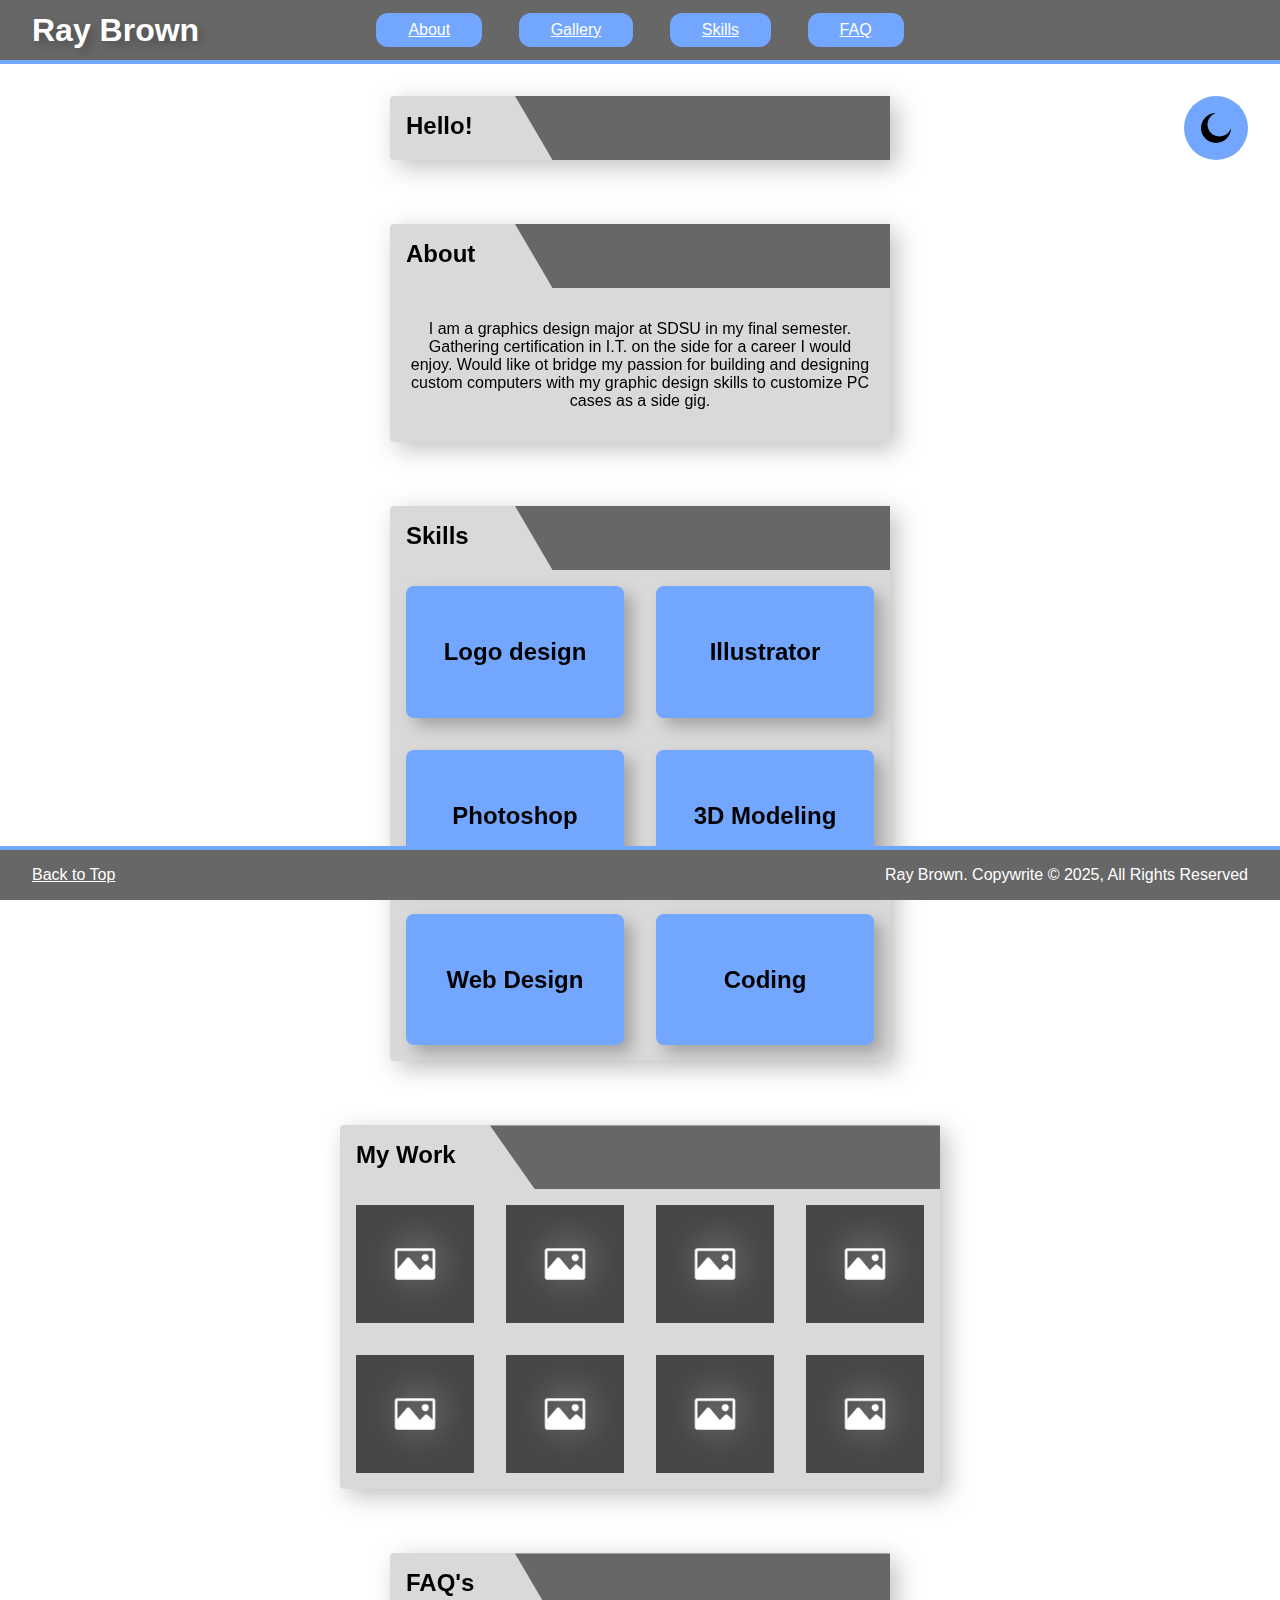
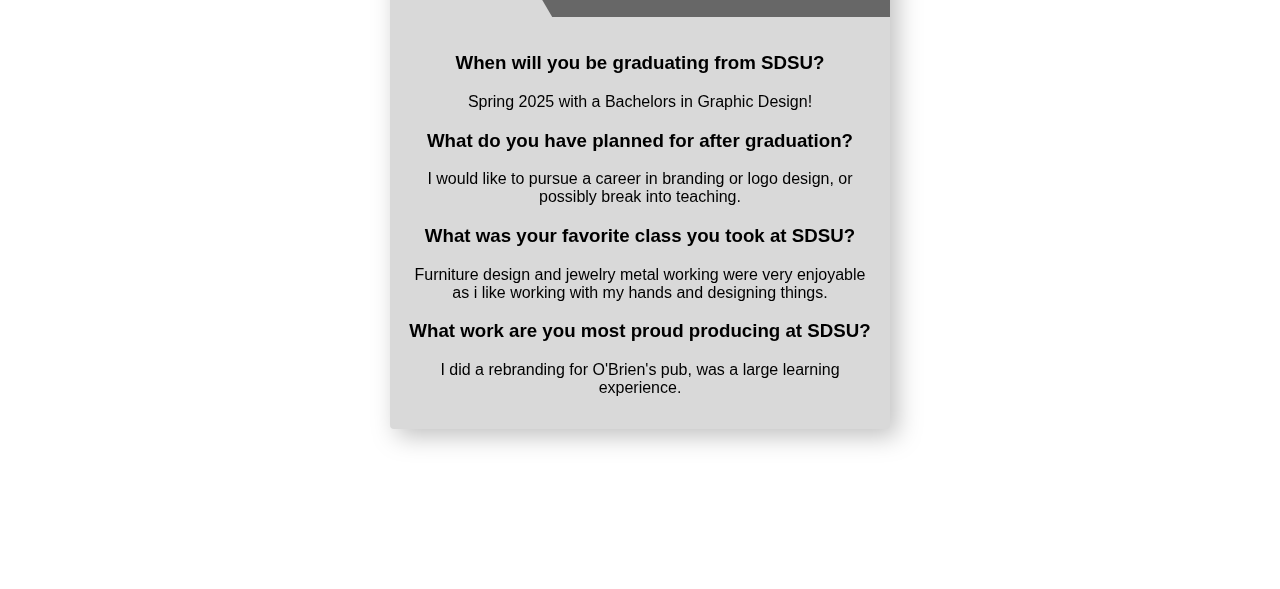
==== index.html @ cb4d6d72 "Add files via upload" ====
<!DOCTYPE html>
<html lang="en">
  <head>
    <meta charset="UTF-8" />
    <meta name="author" content="Art 444 Student" />
    <meta
      name="viewport"
      content="width=device-width, initial-scale=1, shrink-to-fit=no"
    />
    <meta http-equiv="refresh" content="150" />
    <title>Welcome to my new website!</title>
    <!-- <link rel="stylesheet" href="/public/css/reset.css" /> -->
    <link rel="stylesheet" href="./public/css/styles.css" />
    <link rel="stylesheet" href="./public/css/responsive.css" />
  </head>

  <body>
    <!-- NAVBAR -->
    <nav>
      <div id="navbar">
        <div id="navbar_brand">
          <h1>Ray Brown</h1>
        </div>
        <div id="links">
          <ul id="navbar_links">
            <li class="navbar_link">
              <a href="#about">About</a>
            </li>
            <li class="navbar_link">
              <a href="gallery">Gallery</a>
            </li>
            <li class="navbar_link">
              <a href="skills">Skills</a>
            </li>
            <li class="navbar_link">
              <a href="faq">FAQ</a>
            </li>
          </ul>
        </div>

        <!--might not be liked-->
        <div class="spacer"></div>

        <div id="dropdown">
          <button id="dropdown_btn">&#8801;</button>
          <ul id="dropdown_links">
            <li class="dropdown_link">About</li>
            <li class="dropdown_link">Gallery</li>
            <li class="dropdown_link">Skills</li>
            <li class="dropdown_link">Facts</li>
            <li class="dropdown_link">Footer</li>
          </ul>
        </div>
      </div>
    </nav>

    <!-- MAIN SECTION -->
    <main id="top">
      <div id="main_wrapper">
        <!-- MAIN HEADER -->
        <section id="header" class="header">
          <div class="card">
            <div class="card_header">
              <h2>Hello!</h2>
            </div>
          </div>
        </section>

        <!-- THEME TOGGLE -->
        <button id="theme_toggle" class="fab">
          <!--Moon svg-->
          <svg
            class="icon"
            ,
            viewbox="0 0 64 64"
            width="24"
            height="24"
            aria-hidden="true"
            focusable="false"
          >
            <path
              fill="currentcolor"
              ,
              d="
           M32 2
           A30 30 0 1 0 62 32
           A24 24 0 1 1 32 2
            "
            />
          </svg>

          <!--Sun SVG-->

          <svg
            class="icon"
            xmlns="http://www.w3.org/2000/svg"
            viewBox="0 0 64 64"
            width="24"
            height="24"
            aria-hidden="true"
          >
            <!-- Central Circle -->
            <circle cx="32" cy="32" r="14" fill="currentColor" />

            <!-- Rays -->
            <g stroke="currentColor" stroke-width="5" stroke-linecap="round">
              <!-- Y lines -->
              <line x1="32" y1="0" x2="32" y2="10" />
              <line x1="32" y1="54" x2="32" y2="64" />
              <!-- X Rays -->
              <line x1="0" y1="32" x2="10" y2="32" />
              <line x1="54" y1="32" x2="64" y2="32" />
              <!-- Positive Sloped Rays -->
              <line x1="10" y1="10" x2="16" y2="16" />
              <line x1="48" y1="48" x2="54" y2="54" />
              <!-- Negative Sloped Rays -->
              <line x1="10" y1="54" x2="16" y2="48" />
              <line x1="48" y1="16" x2="54" y2="10" />
            </g>
          </svg>
        </button>

        <!-- ABOUT SECTION -->

        <section id="about">
          <div class="card">
            <div class="card_header">
              <h2>About</h2>
            </div>
            <div class="card_content center_text">
              <p>
                I am a graphics design major at SDSU in my final semester.
                Gathering certification in I.T. on the side for a career I would
                enjoy. Would like ot bridge my passion for building and
                designing custom computers with my graphic design skills to
                customize PC cases as a side gig.
              </p>
            </div>
          </div>
        </section>

        <!-- SKILLS SECTION -->
        <section id="skills">
          <div class="card">
            <div class="card_header">
              <h2>Skills</h2>
            </div>

            <div id="skills_list" class="card_content">
              <div class="skill">
                <h2>Logo design</h2>
              </div>
              <div class="skill">
                <h2>Illustrator</h2>
              </div>
              <div class="skill">
                <h2>Photoshop</h2>
              </div>
              <div class="skill">
                <h2>3D Modeling</h2>
              </div>
              <div class="skill">
                <h2>Web Design</h2>
              </div>
              <div class="skill">
                <h2>Coding</h2>
              </div>
            </div>
          </div>
        </section>

        <!-- GALLERY SECTION -->
        <section id="gallery">
          <div class="card xl">
            <div class="card_header">
              <h2>My Work</h2>
            </div>
            <div id="gallery_grid" class="card_content">
              <img class="gallery_img" src="./public/img/PLACEHOLDER_.jpg" />
              <img class="gallery_img" src="./public/img/PLACEHOLDER_.jpg" />
              <img class="gallery_img" src="./public/img/PLACEHOLDER_.jpg" />
              <img class="gallery_img" src="./public/img/PLACEHOLDER_.jpg" />
              <img class="gallery_img" src="./public/img/PLACEHOLDER_.jpg" />
              <img class="gallery_img" src="./public/img/PLACEHOLDER_.jpg" />
              <img class="gallery_img" src="./public/img/PLACEHOLDER_.jpg" />
              <img class="gallery_img" src="./public/img/PLACEHOLDER_.jpg" />
            </div>
          </div>
        </section>

        <!-- FAQ SECTION -->
        <section id="faq">
          <div class="card">
            <div class="card_header">
              <h2>FAQ's</h2>
            </div>
            <div class="card_content center_text">
              <div class="faq_sec">
                <h3>When will you be graduating from SDSU?</h3>
                <p>Spring 2025 with a Bachelors in Graphic Design!</p>
                <h3>What do you have planned for after graduation?</h3>
                <p>
                  I would like to pursue a career in branding or logo design, or
                  possibly break into teaching.
                </p>
                <h3>What was your favorite class you took at SDSU?</h3>
                <p>
                  Furniture design and jewelry metal working were very enjoyable
                  as i like working with my hands and designing things.
                </p>
                <h3>What work are you most proud producing at SDSU?</h3>
                <p>
                  I did a rebranding for O'Brien's pub, was a large learning
                  experience.
                </p>
              </div>
            </div>
          </div>
        </section>
      </div>
    </main>

    <!-- FOOTER SECTION -->
    <footer>
      <div id="footer">
        <a href="#top">Back to Top</a>
        <p>Ray Brown. Copywrite © 2025, All Rights Reserved</p>
      </div>
    </footer>

    <script src="./public/main.js"></script>
  </body>
</html>
---- public/css/styles.css ----
*,
*::before,
*::after {
  box-sizing: border-box;
}

html {
  --accent: #73a6ff;
  --accent_hover_color: #4d7cff;
  --accent_hover_color_text_color: #ffffff;
  --Secondary: #676767;
  --card_color: #d9d9d9;
  --text_color: #000;
  --bg_color: #fff;
  --ui_text_color: #fff;

  scroll-behavior: smooth;
  font-family: Arial, Helvetica, sans-serif;
}

body {
  margin: 0;
  padding: 0;
  border: 0;
  font-size: 100%;
  font: inherit;
  vertical-align: baseline;
  color: var(--text_color);
  background-color: var(--bg_color);

  &.dark_mode {
    --accent: #0d49b1;
    --accent_hover_color: #73a6ff;
    --accent_hover_color_text_color: #000;
    --Secondary:  #333;
    --card_color: #555;
    --text_color: #dadada;
    --bg_color: #222;
    --ui_text_color: #dadada;

    .fab :first-child {
      display: none;
    }

    .fab :last-child {
      display: flex;
    }
  }
}

section {
  scroll-margin-top: 6rem;
}

a {
  color: var(--ui_text_color);
}

/* Utility Classes*/
.center_text {
  text-align: center;
}

.spacer {
  flex-grow: 1;
}

.card {
  background-color: var(--card_color);
  border-radius: 0.25rem;
  margin: 0rem auto 4rem;
  filter: drop-shadow(7px 7px 12px rgba(0, 0, 0, 0.25));

  .card_header {
    /* background-color: var(--Secondary); */
    position: relative;
    color: var(--text_color);
    padding: 1rem;
    height: 4rem;

    &::before {
      content: "";
      position: absolute;
      border-color: var(--Secondary);
      border-style: solid;
      border-width: 2rem;
      top: 0;
      left: 40%;
      width: 60%;
      -webkit-clip-path: polygon(0 0, 100% 0, 100% 100%, 10% 100%);
      clip-path: polygon(0 0, 100% 0, 100% 100%, 10% 100%);
    }

    h2 {
      margin: 0;
    }
  }
  .card_content {
    padding: 1rem;
  }
}

/* Floating Action Button */
.fab {
  --_sice: 2rem;

  display: flex;
  position: fixed;
  border: none;
  background-color: var(--accent);
  padding: calc(var(--_sice) / 2);
  border-radius: 50%;
  z-index: 10;
  top: 6rem;
  right: 2rem;

  &:hover {
    background-color: var(--accent_hover_color);
    cursor: pointer;
  }

  & .icon {
    inline-size: var(--_sice);
    block-size: var(--_sice);
  }

  & .icon:last-child {
    display: none;
  }
}

/* Navbar Styling*/

#navbar {
  display: flex;
  position: fixed;
  justify-content: flex-end;
  /* flex-direction: row; */
  align-items: center;
  background-color: var(--Secondary);
  color: var(--ui_text_color);
  padding: 0rem 2rem;
  width: 100vw;
  min-height: 4rem;
  top: 0;
  z-index: 20;
  border-bottom: 4px solid var(--accent);

  #navbar_brand {
    flex-grow: 1;

    h1 {
      color: var(--ui_text_color);
      font-weight: bolder;
      text-shadow: 0.25rem 0.25rem 0.5rem rgba(0, 0, 0, 0.25);
      font-size: 2rem;
      position: absolute;
      margin: 0;
      padding: 0;
      top: 0.75rem;
      left: 2rem;
    }
  }
  #links {
    display: none;
    justify-content: center;
    flex-grow: 1;

    #navbar_links {
      /* display: none; */
      list-style: none;
      padding: 0;
      margin: 0;

      .navbar_link {
        display: inline-block;
        background-color: var(--accent);
        padding: 0.5rem 2rem;
        margin: 0rem 1rem;
        border-radius: 0.75rem;
      }
    }
  }
  #dropdown {
    #dropdown_btn {
      font-size: 4rem;
      background: inherit;
      font-family: inherit;
      border: none;
      outline: none;
      color: white;
      margin: 0;
    }

    #dropdown_links {
      display: none;
      position: absolute;
      list-style: none;
      position: absolute;
      background-color: #73a6ff;
      box-shadow: 0px 8px 16px 0px rgba(0, 0, 0, 0.438);
      min-width: 160px;
      padding: 0;
      margin: 0;
      left: 0;
      z-index: 11;

      .dropdown_link {
        display: block;
        padding: 0.5rem 2rem;
        text-align: center;
        width: 100vw;

        &:hover {
          background-color: #676767;
        }
      }
    }

    &:hover #dropdown_links {
      display: block;
    }
  }
}
/*Main*/
#main_wrapper {
  padding: 12rem 2rem 6rem;

  #skills_list {
    display: grid;
    grid-template-columns: repeat(2, 1fr);
    gap: 1rem;

    .skill {
      background-color: var(--accent);
      padding: 1rem;
      text-align: center;
      border-radius: 0.5rem;
      box-shadow: 0.5rem 0.5rem 1rem rgba(0, 0, 0, 0.25);
      display: flex;
      justify-content: center;
      align-items: center;
    }
  }

  #gallery_grid {
    display: grid;
    grid-template-columns: repeat(1, 1fr);
    gap: 2rem;

    .gallery_img {
      max-width: 100%;

      &:hover {
        cursor: pointer;
        filter: brightness(0.8);
        opacity: 0.8;
        transition: all 0.3s ease-in-out;
      }
    }
  }
}

#footer {
  position: fixed;
  display: flex;
  justify-content: space-between;
  align-items: center;
  background-color: var(--Secondary);
  border-top: 4px solid var(--accent);
  color: var(--ui_text_color);
  width: 100vw;
  padding: 0 2rem;
  bottom: 0;
}
---- public/css/responsive.css ----
/*CELL PHONE VIEW*/
@media only screen and (min-width: 374px) {
  #main_wrapper #skills_list {
    grid-template-columns: repeat(2, 1fr);
  }
  .card .card_header::before {
    left: 25%;
    width: 75%;
  }
}

/*TABLET VIEW*/
@media only screen and (min-width: 768px) {
  .card {
    max-width: 500px;
    .card_header ::before {
      left: 20%;
      width: 80%;
    }
    &.xl {
      max-width: 600px;
    }
  }
  #main_wrapper {
    padding-top: 6rem;

    #skills_list {
      gap: 2rem;

      .skill {
        padding: 2rem;
      }
    }
    #gallery_grid {
      grid-template-columns: repeat(2, 2fr);
    }
    #skills_list {
      grid-template-columns: repeat(2, 1fr);
    }
  }
}

/* DESKTOP VIEW */
@media only screen and (min-width: 992px) {
  #navbar {
    justify-content: center;
  }

  #navbar #links {
    display: flex;
  }
  #navbar #dropdown {
    display: none;
  }
  #main_wrapper #gallery_grid {
    grid-template-columns: repeat(4, 2fr);
  }
}
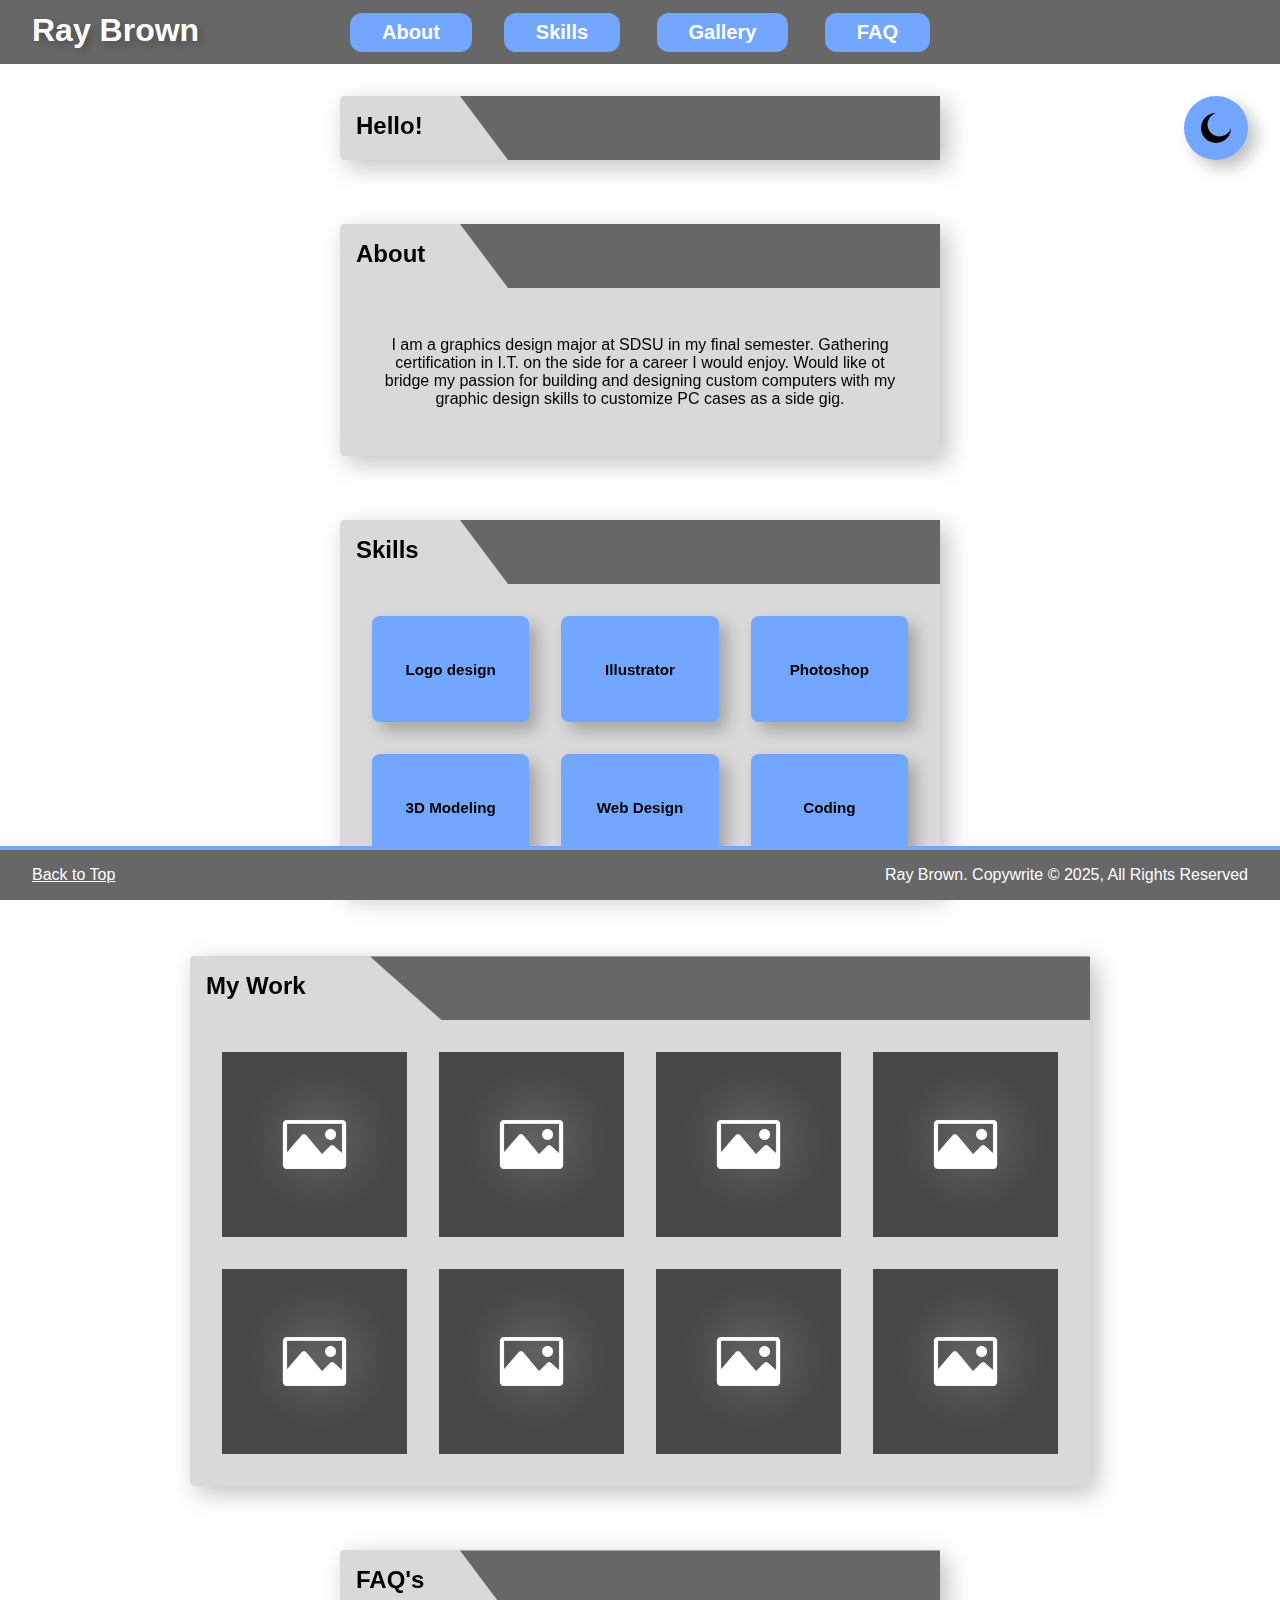
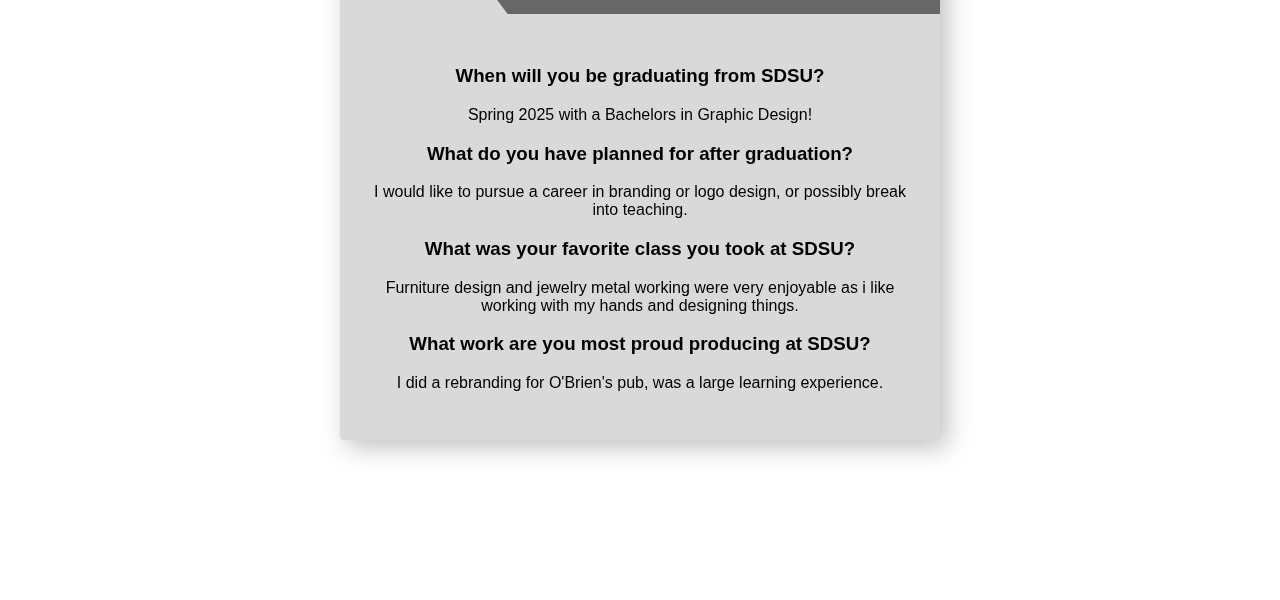
==== commit 315552b7: "Add files via upload" ====
--- a/index.html
+++ b/index.html
@@ -25,15 +25,15 @@
           <ul id="navbar_links">
             <li class="navbar_link">
               <a href="#about">About</a>
+              <li class="navbar_link">
+                <a href="#skills">Skills</a>
+              </li>
             </li>
             <li class="navbar_link">
-              <a href="gallery">Gallery</a>
+              <a href="#gallery">Gallery</a>
             </li>
             <li class="navbar_link">
-              <a href="skills">Skills</a>
-            </li>
-            <li class="navbar_link">
-              <a href="faq">FAQ</a>
+              <a href="#faq">FAQ</a>
             </li>
           </ul>
         </div>
@@ -44,11 +44,20 @@
         <div id="dropdown">
           <button id="dropdown_btn">&#8801;</button>
           <ul id="dropdown_links">
-            <li class="dropdown_link">About</li>
-            <li class="dropdown_link">Gallery</li>
-            <li class="dropdown_link">Skills</li>
-            <li class="dropdown_link">Facts</li>
-            <li class="dropdown_link">Footer</li>
+            <div id="dropdown_content">
+              <li class="dropdown_link">
+                <a href="#about">About</a>
+              </li>
+              <li class="dropdown_link">
+                <a href="#skills">Skills</a>
+              </li>
+              <li class="dropdown_link">
+                <a href="#gallery">Gallery</a>
+              </li>
+              <li class="dropdown_link">
+                <a href="#faq">FAQ's</a>
+              </li>
+            </div>
           </ul>
         </div>
       </div>
--- a/public/css/styles.css
+++ b/public/css/styles.css
@@ -7,8 +7,8 @@
 html {
   --accent: #73a6ff;
   --accent_hover_color: #4d7cff;
-  --accent_hover_color_text_color: #ffffff;
-  --Secondary: #676767;
+  --accent_hover_text_color: #fff;
+  --secondary: #676767;
   --card_color: #d9d9d9;
   --text_color: #000;
   --bg_color: #fff;
@@ -16,6 +16,8 @@
 
   scroll-behavior: smooth;
   font-family: Arial, Helvetica, sans-serif;
+
+  font-size: 12pt;
 }
 
 body {
@@ -31,8 +33,8 @@
   &.dark_mode {
     --accent: #0d49b1;
     --accent_hover_color: #73a6ff;
-    --accent_hover_color_text_color: #000;
-    --Secondary:  #333;
+    --accent_hover_text_color: #000;
+    --secondary: #333;
     --card_color: #555;
     --text_color: #dadada;
     --bg_color: #222;
@@ -56,7 +58,8 @@
   color: var(--ui_text_color);
 }
 
-/* Utility Classes*/
+/* Utility Classes */
+
 .center_text {
   text-align: center;
 }
@@ -72,7 +75,6 @@
   filter: drop-shadow(7px 7px 12px rgba(0, 0, 0, 0.25));
 
   .card_header {
-    /* background-color: var(--Secondary); */
     position: relative;
     color: var(--text_color);
     padding: 1rem;
@@ -81,7 +83,7 @@
     &::before {
       content: "";
       position: absolute;
-      border-color: var(--Secondary);
+      border-color: var(--secondary);
       border-style: solid;
       border-width: 2rem;
       top: 0;
@@ -95,8 +97,9 @@
       margin: 0;
     }
   }
+
   .card_content {
-    padding: 1rem;
+    padding: 2rem;
   }
 }
 
@@ -109,10 +112,11 @@
   border: none;
   background-color: var(--accent);
   padding: calc(var(--_sice) / 2);
+  box-shadow: 0.5rem 0.5rem 1rem rgba(0, 0, 0, 0.25);
   border-radius: 50%;
-  z-index: 10;
   top: 6rem;
   right: 2rem;
+  z-index: 10;
 
   &:hover {
     background-color: var(--accent_hover_color);
@@ -129,22 +133,20 @@
   }
 }
 
-/* Navbar Styling*/
-
+/* Navbar Styling */
 #navbar {
   display: flex;
   position: fixed;
   justify-content: flex-end;
-  /* flex-direction: row; */
   align-items: center;
-  background-color: var(--Secondary);
+  background-color: var(--secondary);
   color: var(--ui_text_color);
+  height: 4rem;
+  width: 100vw;
   padding: 0rem 2rem;
-  width: 100vw;
-  min-height: 4rem;
   top: 0;
   z-index: 20;
-  border-bottom: 4px solid var(--accent);
+  /* border-bottom: 4px solid var(--accent); */
 
   #navbar_brand {
     flex-grow: 1;
@@ -161,26 +163,39 @@
       left: 2rem;
     }
   }
+
   #links {
     display: none;
     justify-content: center;
     flex-grow: 1;
 
     #navbar_links {
-      /* display: none; */
       list-style: none;
       padding: 0;
       margin: 0;
 
       .navbar_link {
         display: inline-block;
-        background-color: var(--accent);
-        padding: 0.5rem 2rem;
         margin: 0rem 1rem;
-        border-radius: 0.75rem;
-      }
-    }
-  }
+
+        a {
+          display: block;
+          text-decoration: none;
+          font-weight: bold;
+          font-size: 1.25rem;
+          padding: 0.5rem 2rem;
+          border-radius: 0.75rem;
+          background-color: var(--accent);
+          transition: all 0.3s ease-in-out;
+
+          &:hover {
+            background: var(--accent_hover_color);
+          }
+        }
+      }
+    }
+  }
+
   #dropdown {
     #dropdown_btn {
       font-size: 4rem;
@@ -188,40 +203,60 @@
       font-family: inherit;
       border: none;
       outline: none;
-      color: white;
-      margin: 0;
+      color: var(--ui_text_color);
+      margin: 0;
+      cursor: pointer;
+
+      &.active {
+        color: var(--accent);
+      }
     }
 
     #dropdown_links {
-      display: none;
       position: absolute;
+      display: grid;
       list-style: none;
-      position: absolute;
-      background-color: #73a6ff;
+      background-color: var(--card_color);
+      top: 4rem;
+      left: 0;
+      padding: 0;
+      margin: 0;
+      z-index: 11;
       box-shadow: 0px 8px 16px 0px rgba(0, 0, 0, 0.438);
-      min-width: 160px;
-      padding: 0;
-      margin: 0;
-      left: 0;
-      z-index: 11;
-
-      .dropdown_link {
-        display: block;
-        padding: 0.5rem 2rem;
-        text-align: center;
-        width: 100vw;
-
-        &:hover {
-          background-color: #676767;
+      grid-template-rows: 0fr;
+      border-bottom: 4px solid var(--accent);
+      transition: grid-template-rows 0.3s ease-in-out;
+
+      &.show {
+        grid-template-rows: 1fr;
+      }
+
+      #dropdown_content {
+        overflow: hidden;
+
+        .dropdown_link {
+          display: block;
+          width: 100vw;
+
+          a {
+            display: block;
+            text-decoration: none;
+            background-color: var(--card_color);
+            color: var(--text_color);
+            text-align: center;
+            padding: 1rem 2rem;
+
+            &:hover {
+              background-color: var(--accent);
+              transition: background-color 0.3s ease-in-out;
+            }
+          }
         }
       }
     }
-
-    &:hover #dropdown_links {
-      display: block;
-    }
-  }
-}
+  }
+}
+
 /*Main*/
 #main_wrapper {
   padding: 12rem 2rem 6rem;
@@ -240,6 +275,17 @@
       display: flex;
       justify-content: center;
       align-items: center;
+      transition: all 0.3s ease-in-out;
+
+      h2 {
+        font-size: 0.75rem;
+      }
+
+      &:hover {
+        background-color: var(--accent_hover_color);
+        color: var(--accent_hover_text_color);
+        cursor: pointer;
+      }
     }
   }
 
@@ -266,10 +312,10 @@
   display: flex;
   justify-content: space-between;
   align-items: center;
-  background-color: var(--Secondary);
+  background-color: var(--secondary);
   border-top: 4px solid var(--accent);
   color: var(--ui_text_color);
   width: 100vw;
   padding: 0 2rem;
   bottom: 0;
-}
+}--- a/public/css/responsive.css
+++ b/public/css/responsive.css
@@ -1,26 +1,30 @@
-/*CELL PHONE VIEW*/
+/* CELL PHONE VIEW */
 @media only screen and (min-width: 374px) {
   #main_wrapper #skills_list {
     grid-template-columns: repeat(2, 1fr);
   }
+
   .card .card_header::before {
     left: 25%;
     width: 75%;
   }
 }
 
-/*TABLET VIEW*/
+/* TABLET VIEW */
 @media only screen and (min-width: 768px) {
   .card {
     max-width: 500px;
-    .card_header ::before {
+
+    .card_header::before {
       left: 20%;
       width: 80%;
     }
+
     &.xl {
       max-width: 600px;
     }
   }
+
   #main_wrapper {
     padding-top: 6rem;
 
@@ -29,19 +33,27 @@
 
       .skill {
         padding: 2rem;
+
+        h2 {
+          font-size: .95rem;
+          display: inline;
+        }
+
       }
     }
+
+    #skills_list {
+      grid-template-columns: repeat(3, 1fr);
+    }
+
     #gallery_grid {
-      grid-template-columns: repeat(2, 2fr);
-    }
-    #skills_list {
       grid-template-columns: repeat(2, 1fr);
     }
   }
 }
 
 /* DESKTOP VIEW */
-@media only screen and (min-width: 992px) {
+@media only screen and (min-width: 979px) {
   #navbar {
     justify-content: center;
   }
@@ -49,10 +61,20 @@
   #navbar #links {
     display: flex;
   }
+
   #navbar #dropdown {
     display: none;
   }
+
+  .card {
+    max-width: 600px;
+
+    &.xl {
+      max-width: 900px;
+    }
+  }
+
   #main_wrapper #gallery_grid {
-    grid-template-columns: repeat(4, 2fr);
+    grid-template-columns: repeat(4, 1fr);
   }
-}
+}